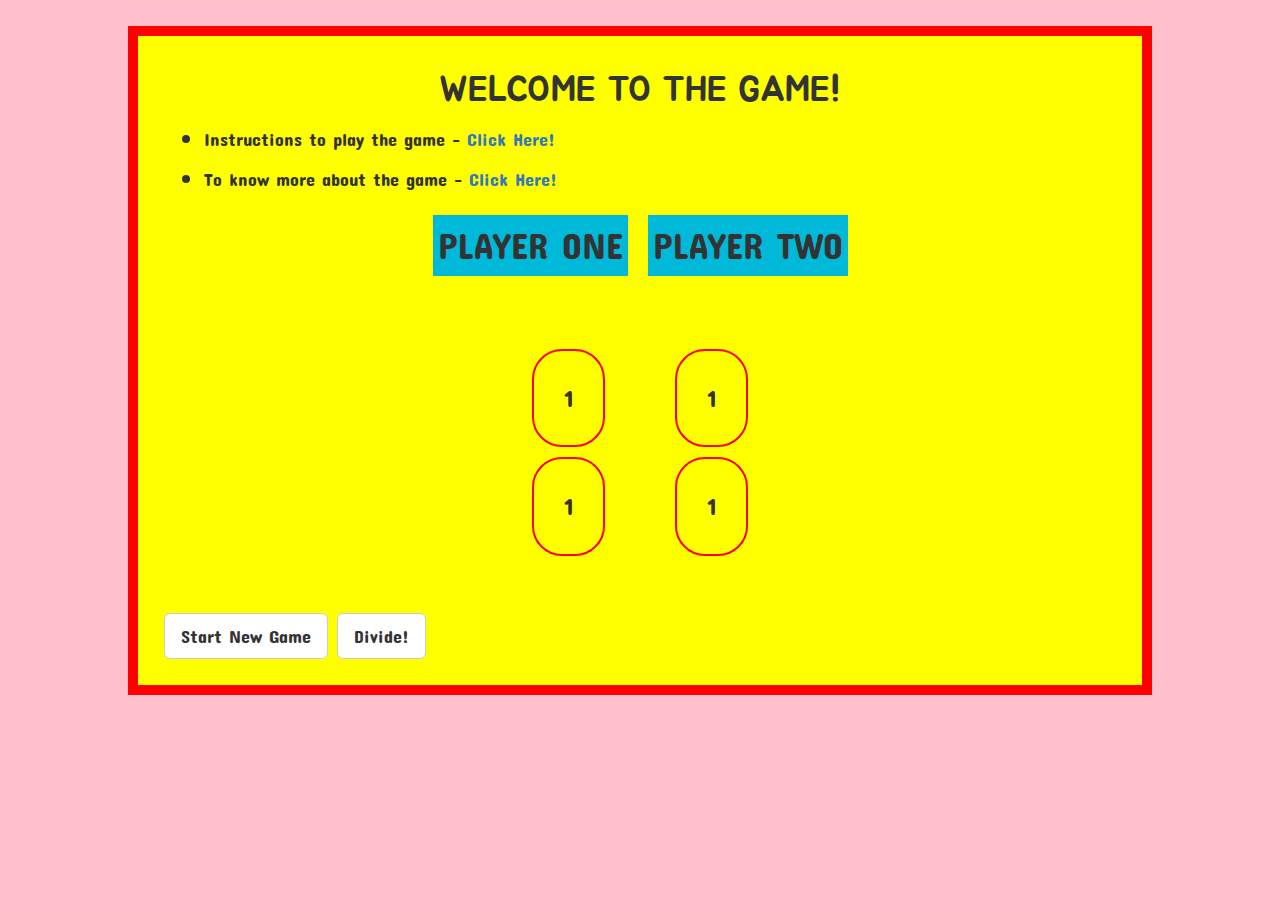
==== index.html @ c32df771 "Files for the application" ====
<!DOCTYPE html>
<html>
<head>
	<title>The Original Difficult Game!</title>
	<link href="https://fonts.googleapis.com/css?family=Concert+One|Jua" rel="stylesheet">
	<link rel="stylesheet" href="https://use.fontawesome.com/releases/v5.0.13/css/all.css" integrity="sha384-DNOHZ68U8hZfKXOrtjWvjxusGo9WQnrNx2sqG0tfsghAvtVlRW3tvkXWZh58N9jp" crossorigin="anonymous">
	<link rel="stylesheet" href="https://maxcdn.bootstrapcdn.com/bootstrap/3.3.7/css/bootstrap.min.css" integrity="sha384-BVYiiSIFeK1dGmJRAkycuHAHRg32OmUcww7on3RYdg4Va+PmSTsz/K68vbdEjh4u" crossorigin="anonymous">
	<link rel="stylesheet" type="text/css" href="style.css">
</head>
<body>

	<script
  	src="https://code.jquery.com/jquery-3.3.1.min.js"
  	integrity="sha256-FgpCb/KJQlLNfOu91ta32o/NMZxltwRo8QtmkMRdAu8="
  	crossorigin="anonymous"></script>

  	<script src="https://maxcdn.bootstrapcdn.com/bootstrap/3.3.7/js/bootstrap.min.js" integrity="sha384-Tc5IQib027qvyjSMfHjOMaLkfuWVxZxUPnCJA7l2mCWNIpG9mGCD8wGNIcPD7Txa" crossorigin="anonymous"></script>

	<div>
		<h1>WELCOME TO THE GAME!</h1>
		<ul>
			<li><h4>Instructions to play the game - <a href="#" target="_blank">Click Here!</a></h4></li>
			<li><h4>To know more about the game - <a href="https://www.activityvillage.co.uk/chopsticks-game" target="_blank"> Click Here!</a></h4></li>
		</ul>
		<table>
			<thead>
				<tr>
					<td id = "playerOneName"><i class="fas fa-smile"></i> Player One</td>
					<td id = "playerTwoName">Player Two <i class="far fa-smile"></i></td>
				</tr>
			</thead>
			<tbody></tbody>
		</table>
	</div>

	<div id = "table">
		<table>
			<thead></thead>
			<tbody>
				<tr>
					<td id = "oppLeft" class = "numbers">1</td>
					<td></td>
					<td></td>
					<td id = "oppRight" class = "numbers">1</td>
				</tr>
				<tr>
					<td id = "playerLeft" class = "numbers">1</td>
					<td></td>
					<td></td>
					<td id = "playerRight" class = "numbers">1</td>
				</tr>
			</tbody>
		</table>
	</div>

	<div class="btn-group-lg" role="group" aria-label="...">
		<button type="button" class="btn btn-default"><i class="fas fa-redo"></i> Start New Game</button>
		<button type="button" class="btn btn-default"><i class="fas fa-divide"></i> Divide!</button>
	</div>

	<script type="text/javascript" src="script.js"></script>

</body>
</html>
---- style.css ----
body {
	float: center;
	border: 10px solid red;
	margin-top: 2%;
	margin-left: 10%;
	margin-right: 10%;
	padding: 2%;
	background: yellow;
	font-size: 24px;
	font-family: "Concert One", cursive;
}

#table {
	margin-right: 10%;
	margin-left: 10%;
	margin-top: 5%;
	margin-bottom: 5%;
}

table {
	text-align: center;
	align-content: center;
	margin: auto;
	border-spacing: 10px;
	border-collapse: separate;
	border-radius: 5px;
}

.numbers {
	text-align: center;
	border: 2px solid red;
	padding: 30px;
}

thead td {
	background: #00b8d8;
    text-align: center;
    text-transform: uppercase;
    font-size: 1.5em;
    padding: 5px;
    margin: 10px;
    border: 5px solid yellow;
    border-radius: 5px;
}

.button {
	text-align: center;
	align-self: center;
	font-size: 1.5em;
	border-radius: 5px;
}

.highlight {
	background: green;
}

h1 {
	text-align: center;
	margin-top: 1%;
	font-family: "Jua", sans-serif;
}

.checkLeft {
	border-right: 1px solid red;
	border-left: 1px solid white;
	border-top: 1px solid white;
	border-bottom: 1px solid white;
	border-collapse: collapse;
	margin-left: 2%;
}

.checkRight {
	border-left: 1px solid red;
	border-right: 1px solid white;
	border-top: 1px  solid white;
	border-bottom: 1px solid white;
	border-collapse: collapse;
	margin-right: 2%;
}

html {
	background: pink;
}

tbody td {
	padding: 10px;
	border-radius: 30px;
}

h4 {
	font-family: "Concert One", cursive;
}
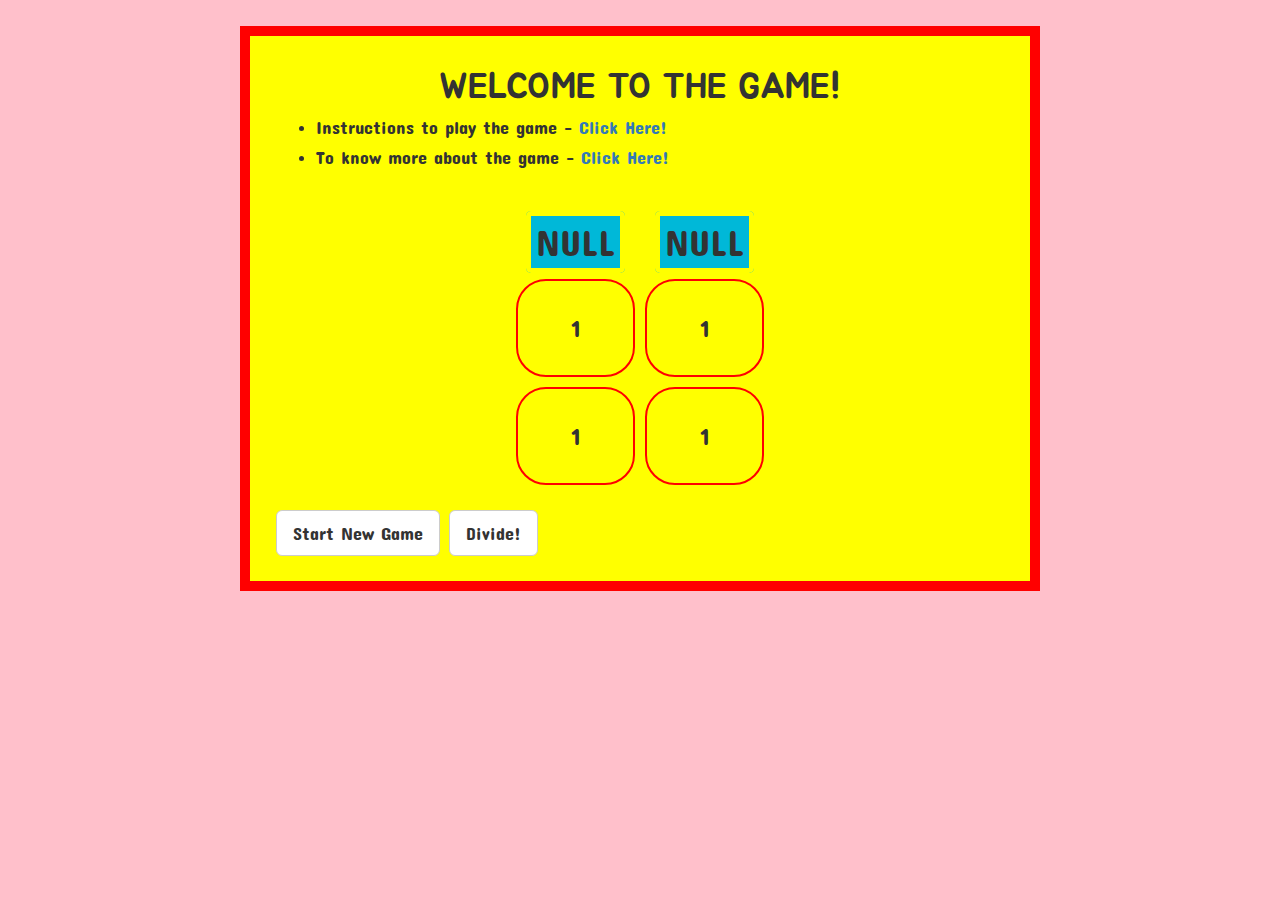
==== commit 547519bf: "Merge pull request #2 from jai-dewani/master" ====
--- a/index.html
+++ b/index.html
@@ -19,34 +19,43 @@
 	<div>
 		<h1>WELCOME TO THE GAME!</h1>
 		<ul>
-			<li><h4>Instructions to play the game - <a href="#" target="_blank">Click Here!</a></h4></li>
-			<li><h4>To know more about the game - <a href="https://www.activityvillage.co.uk/chopsticks-game" target="_blank"> Click Here!</a></h4></li>
+			<li>
+				<h4>Instructions to play the game - <a href="Instructions.html" target="_blank">Click Here!</a></h4>
+			</li>
+			<li>
+				<h4>To know more about the game - <a href="https://www.activityvillage.co.uk/chopsticks-game" target="_blank"> Click Here!</a></h4>
+			</li>
 		</ul>
+		<p id=info></p>
 		<table>
 			<thead>
 				<tr>
-					<td id = "playerOneName"><i class="fas fa-smile"></i> Player One</td>
-					<td id = "playerTwoName">Player Two <i class="far fa-smile"></i></td>
+					<td id = "playerOneName"> 
+						<span id="name1" class="name">Player1</span>
+					</td>
+					<td id = "playerTwoName">
+						<span id="name2" class="name">Player2</span>
+					</td>
 				</tr>
 			</thead>
-			<tbody></tbody>
+<!-- 			<tbody></tbody>
 		</table>
 	</div>
 
 	<div id = "table">
 		<table>
-			<thead></thead>
+			<thead></thead> -->
 			<tbody>
 				<tr>
 					<td id = "oppLeft" class = "numbers">1</td>
-					<td></td>
-					<td></td>
+					<!-- <td></td>
+					<td></td> -->
 					<td id = "oppRight" class = "numbers">1</td>
 				</tr>
 				<tr>
 					<td id = "playerLeft" class = "numbers">1</td>
-					<td></td>
-					<td></td>
+<!-- 					<td></td>
+					<td></td> -->
 					<td id = "playerRight" class = "numbers">1</td>
 				</tr>
 			</tbody>
@@ -54,8 +63,12 @@
 	</div>
 
 	<div class="btn-group-lg" role="group" aria-label="...">
-		<button type="button" class="btn btn-default"><i class="fas fa-redo"></i> Start New Game</button>
-		<button type="button" class="btn btn-default"><i class="fas fa-divide"></i> Divide!</button>
+		<button type="button" class="btn btn-default">
+			<i class="fas fa-redo"></i> Start New Game
+		</button>
+		<button type="button" class="btn btn-default">
+			<i class="fas fa-divide"></i> Divide!
+		</button>
 	</div>
 
 	<script type="text/javascript" src="script.js"></script>
--- a/style.css
+++ b/style.css
@@ -1,29 +1,32 @@
 body {
-	float: center;
+	/*float: center;*/
+	height: 100%;
 	border: 10px solid red;
-	margin-top: 2%;
-	margin-left: 10%;
-	margin-right: 10%;
+	max-width: 800px;
+	width: 90%;
+	margin: 2% auto;
 	padding: 2%;
 	background: yellow;
 	font-size: 24px;
 	font-family: "Concert One", cursive;
 }
 
-#table {
-	margin-right: 10%;
+tbody {
+	/*margin-right: 10%;
 	margin-left: 10%;
 	margin-top: 5%;
-	margin-bottom: 5%;
+	margin-bottom: 5%*/;
+	margin: 5% 10%;
 }
 
 table {
 	text-align: center;
 	align-content: center;
-	margin: auto;
+	margin: 2% auto;
 	border-spacing: 10px;
 	border-collapse: separate;
 	border-radius: 5px;
+
 }
 
 .numbers {
@@ -32,6 +35,9 @@
 	padding: 30px;
 }
 
+/*alter start*/
+
+/*
 thead td {
 	background: #00b8d8;
     text-align: center;
@@ -42,6 +48,24 @@
     border: 5px solid yellow;
     border-radius: 5px;
 }
+*/
+
+thead td{
+	margin: 10px;
+}
+
+.name{
+	background: #00b8d8;
+    text-align: center;
+    text-transform: uppercase;
+    font-size: 1.5em;
+    padding: 5px;
+    margin: 10px;
+    border: 5px solid yellow;
+    border-radius: 5px;
+}
+
+/*alter end*/
 
 .button {
 	text-align: center;
@@ -89,4 +113,31 @@
 
 h4 {
 	font-family: "Concert One", cursive;
+}
+
+/*CSS added by Jai*/
+
+#playerOneName{
+	width: 50%;
+	text-align: center;
+}
+
+#playerTwoName{
+	width: 50%;
+	text-align: center;
+}
+
+h2{
+	text-align: center;
+}
+
+ul{
+	font-size: 1.5rem;
+}
+#info{
+	padding-top: 15px;
+	text-align: center;
+	font-size: 15px;
+	font-family: 'arial';
+	font-style: bold;
 }